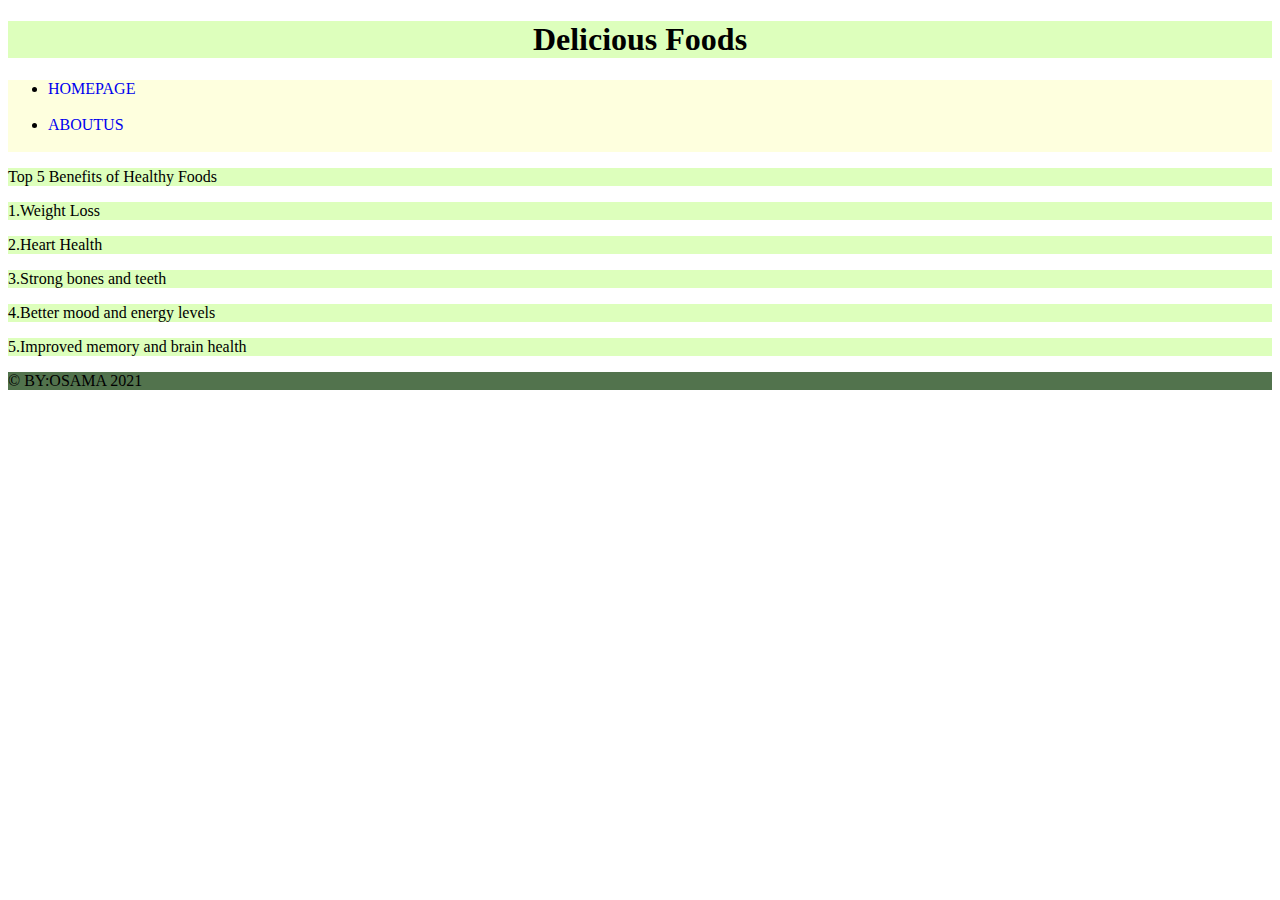
==== index.html @ 54713df9 "new html" ====
<!DOCTYPE html>
<html lang="en">
<head>

    <title>Food</title>

    <link rel="stylesheet" href="/style.css">


</head>
<body>
    <header>
  

        <h1> <center>Delicious Foods</center></h1>


       
         <nav>
             <ul>



                <li><a style="text-decoration:none" href="index.html">HOMEPAGE</a></li>
<br>
                 <li><a style="text-decoration:none" href="aboutus.html">ABOUTUS</a></li>
<br>
             </ul>

         </nav>
    </header>

         <main>
   
            
<span id ="benifits"> <p> Top 5 Benefits of Healthy Foods  </p> 
   

   <p> 1.Weight Loss </p>
   
    <p>2.Heart Health </p>
   
        <p>  3.Strong bones and teeth </p>
 
            <p> 4.Better mood and energy levels </p>
   
                <p>  5.Improved memory and brain health </p>
   


</span>
        </main>


                 <footer>

                    &copy; BY:OSAMA 2021

               </footer>

    <script src="js/food.js"></script>
</body>
</html>
---- style.css ----
header nav {
    background-color: #feffde ;
}

header h1{

    background-color:#ddffbc ;
}


footer{

    background-color:#52734d ;
}

#unique{
    background-color: #91c788;
}

#benifits p{
    background-color: #ddffbc;
}
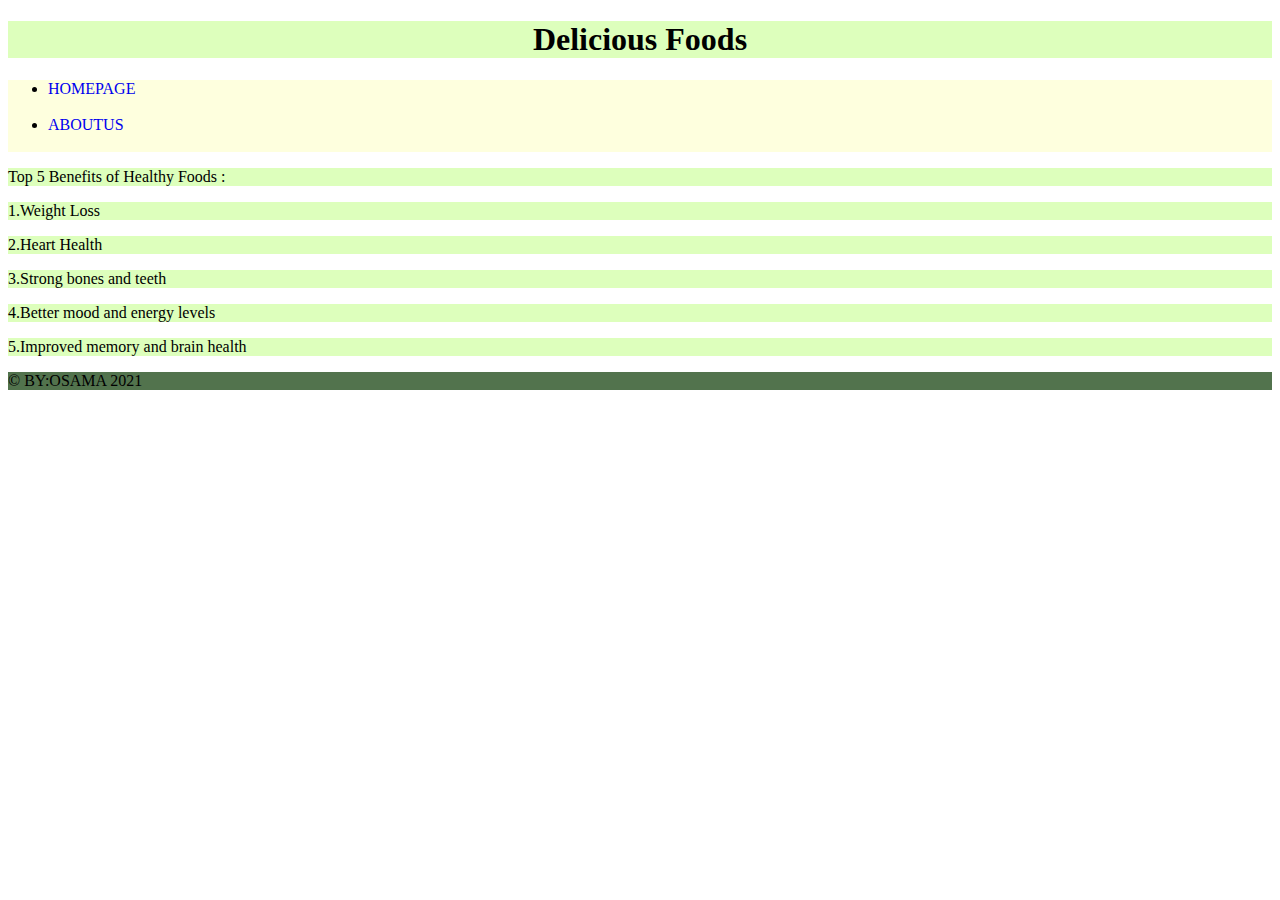
==== commit 8acf2379: "added new" ====
--- a/index.html
+++ b/index.html
@@ -33,7 +33,7 @@
          <main>
    
             
-<span id ="benifits"> <p> Top 5 Benefits of Healthy Foods  </p> 
+<span id ="benifits"> <p> Top 5 Benefits of Healthy Foods :  </p> 
    
 
    <p> 1.Weight Loss </p>
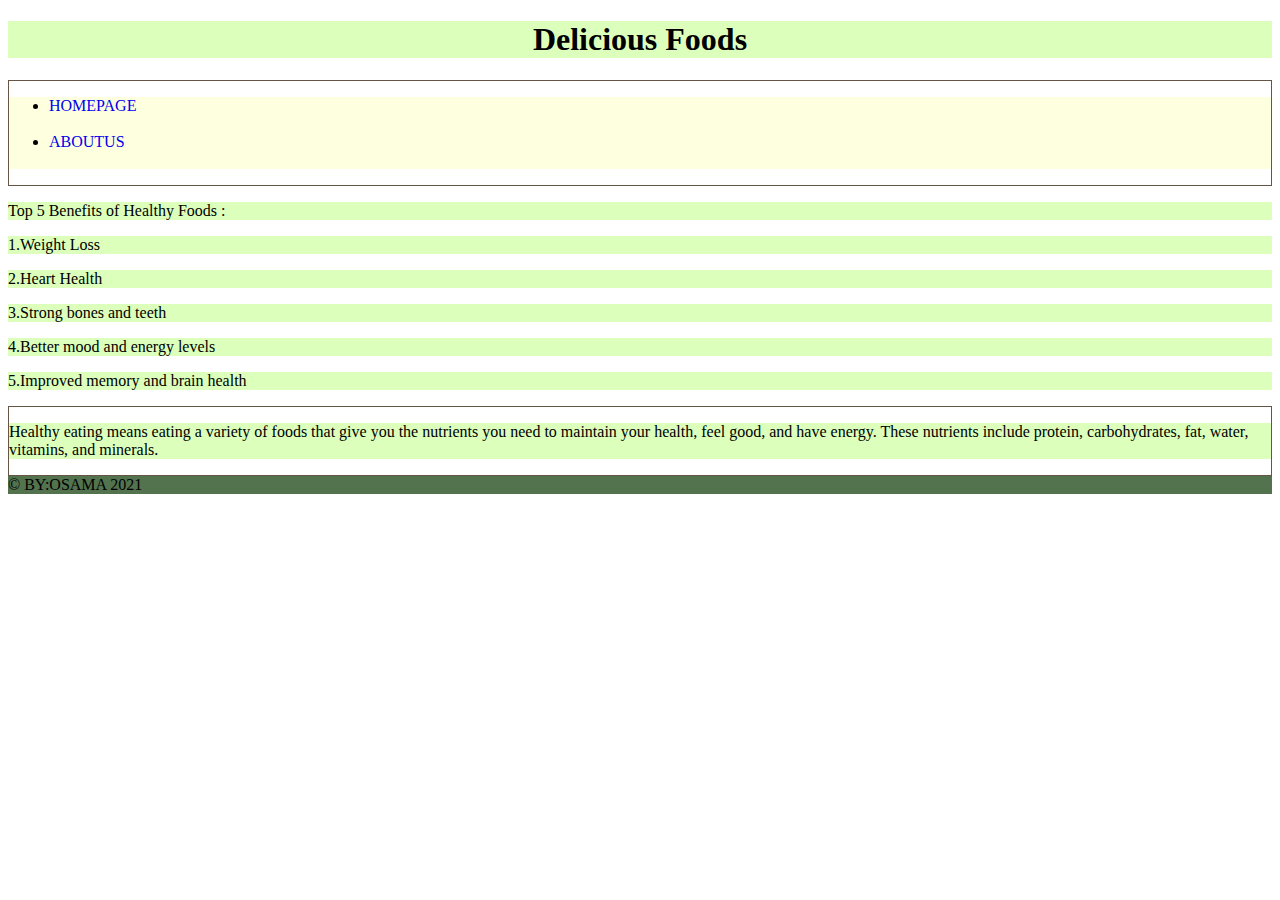
==== commit 2cf6b8a4: "added css" ====
--- a/index.html
+++ b/index.html
@@ -1,5 +1,6 @@
 <!DOCTYPE html>
 <html lang="en">
+
 <head>
 
     <title>Food</title>
@@ -8,56 +9,65 @@
 
 
 </head>
+
 <body>
     <header>
-  
-
-        <h1> <center>Delicious Foods</center></h1>
 
 
-       
-         <nav>
-             <ul>
+        <h1>
+            <center>Delicious Foods</center>
+        </h1>
+
+        <div>
+
+            <nav>
+                <ul>
 
 
 
-                <li><a style="text-decoration:none" href="index.html">HOMEPAGE</a></li>
-<br>
-                 <li><a style="text-decoration:none" href="aboutus.html">ABOUTUS</a></li>
-<br>
-             </ul>
+                    <li><a style="text-decoration:none" href="index.html">HOMEPAGE</a></li>
+                    <br>
+                    <li><a style="text-decoration:none" href="aboutus.html">ABOUTUS</a></li>
+                    <br>
+                </ul>
 
-         </nav>
+            </nav>
     </header>
 
-         <main>
-   
-            
-<span id ="benifits"> <p> Top 5 Benefits of Healthy Foods :  </p> 
-   
+    <main>
 
-   <p> 1.Weight Loss </p>
-   
-    <p>2.Heart Health </p>
-   
-        <p>  3.Strong bones and teeth </p>
- 
-            <p> 4.Better mood and energy levels </p>
-   
-                <p>  5.Improved memory and brain health </p>
-   
+        </div>
+        <span id="benifits">
+            <p> Top 5 Benefits of Healthy Foods : </p>
 
 
-</span>
-        </main>
+            <p> 1.Weight Loss </p>
+
+            <p>2.Heart Health </p>
+
+            <p> 3.Strong bones and teeth </p>
+
+            <p> 4.Better mood and energy levels </p>
+
+            <p> 5.Improved memory and brain health </p>
+
+            <div>
+                <p class="sec">Healthy eating means eating a variety of foods that give you the nutrients you need to maintain your
+                    health, feel good, and have energy. These nutrients include protein, carbohydrates, fat, water,
+                    vitamins, and minerals.</p>
+            </div>
+
+        </span>
+    </main>
 
 
-                 <footer>
+    <footer>
 
-                    &copy; BY:OSAMA 2021
+        &copy; BY:OSAMA 2021
 
-               </footer>
+    </footer>
 
     <script src="js/food.js"></script>
 </body>
+
 </html>--- a/style.css
+++ b/style.css
@@ -1,3 +1,6 @@
+div {
+    border: 1px solid #665544;}
+
 header nav {
     background-color: #feffde ;
 }
@@ -19,4 +22,10 @@
 
 #benifits p{
     background-color: #ddffbc;
+}
+
+#sec {
+
+    background-color: #2f530a;
+
 }